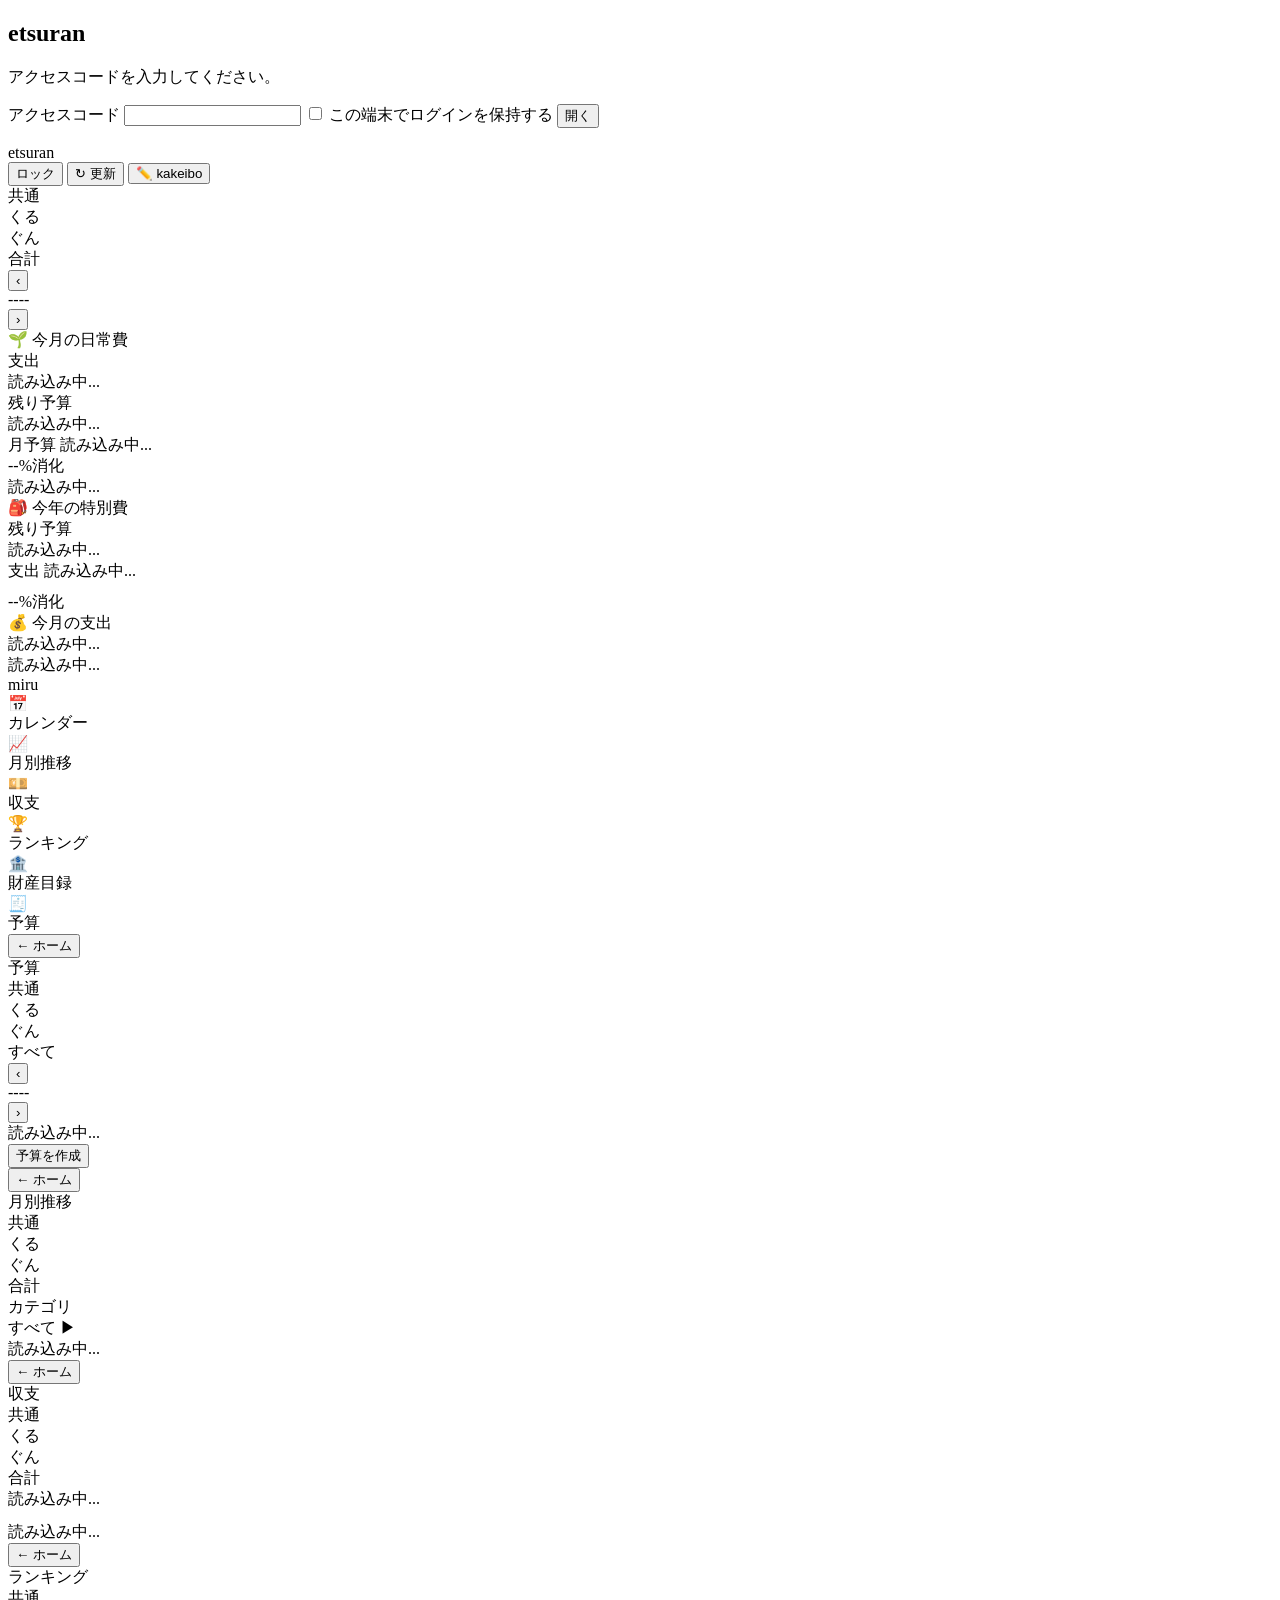
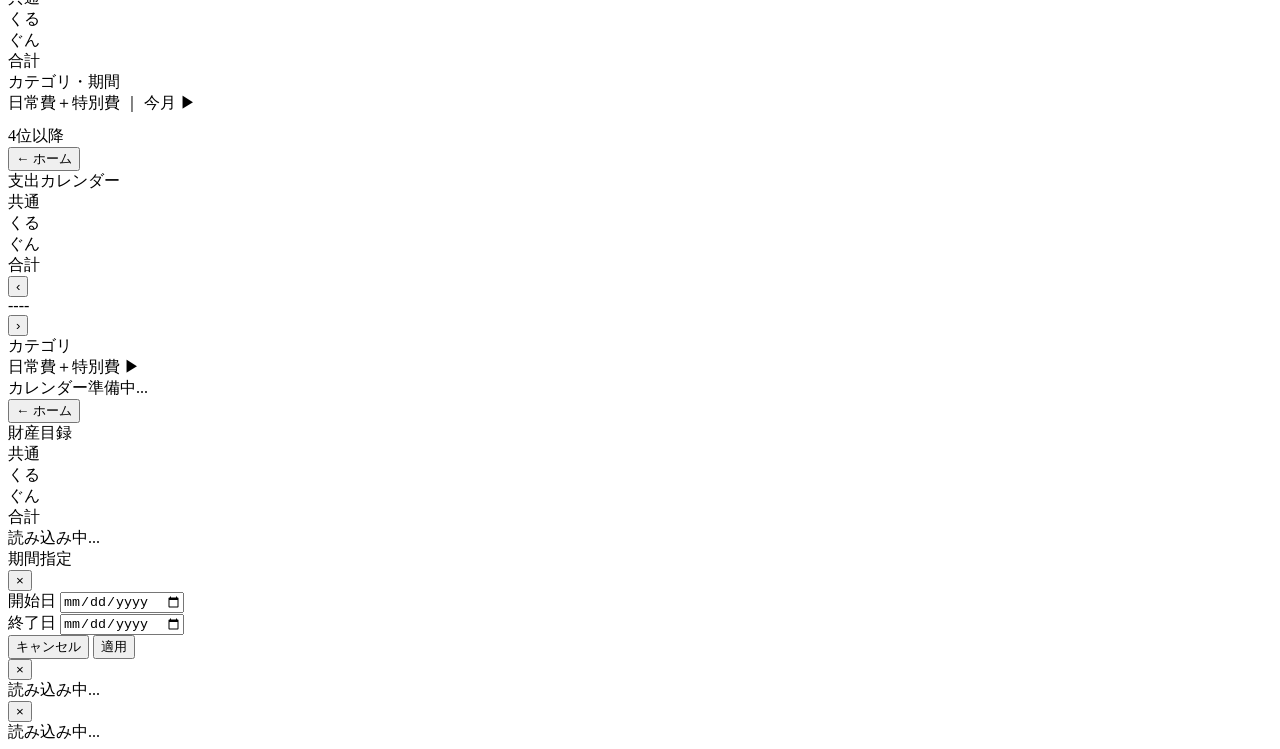
==== gas/index.html @ 8e13e71e "Add optional remembered viewer login with lock cleanup" ====
<!DOCTYPE html>
<html lang="ja">

<head>
  <base target="_top">
  <meta charset="UTF-8">
  <title>etsuran</title>
  <meta name="viewport" content="width=device-width, initial-scale=1">
  <?!= include('style'); ?>

</head>

<body data-locked>
  <section class="auth-shell" aria-label="etsuranの認証">
    <h1>etsuran</h1>
    <p>アクセスコードを入力してください。</p>
    <form id="viewerLoginForm">
      <label for="viewerPassword">アクセスコード</label>
      <input id="viewerPassword" type="password" autocomplete="current-password" required>
      <label class="remember-login" for="viewerRemember">
        <input id="viewerRemember" type="checkbox">
        <span>この端末でログインを保持する</span>
      </label>
      <button id="viewerLoginButton" type="submit">開く</button>
      <p id="viewerAuthMessage" role="status" aria-live="polite"></p>
    </form>
  </section>
  <header class="app-header">
    <div class="app-title">etsuran</div>
    <div class="header-actions">
      <button type="button" class="lock-button" onclick="lockViewerAccess()">ロック</button>
      <button type="button" id="refreshDataButton" onclick="refreshVisibleData()">↻ 更新</button>
      <button type="button" class="kakeiboLinkButton" onclick="openKakeibo()">✏️ kakeibo</button>
    </div>
  </header>
  <div class="connection-toolbar">
    <span id="connectionStatus" role="status" aria-live="polite"></span>
  </div>

  <div id="homeScreen">

    <div class="tabs">
      <div class="tab" data-person="共通" onclick="changePerson('共通', this)">共通</div>
      <div class="tab" data-person="くる" onclick="changePerson('くる', this)">くる</div>
      <div class="tab" data-person="ぐんま" onclick="changePerson('ぐんま', this)">ぐん</div>
      <div class="tab" data-person="合計" onclick="changePerson('合計', this)">合計</div>
    </div>

    <div class="month-switcher">
      <button class="month-button" id="prevMonthButton" aria-label="前の月" onclick="changeMonth(-1)">‹</button>
      <div class="month" id="monthLabel">----</div>
      <button class="month-button" id="nextMonthButton" aria-label="次の月" onclick="changeMonth(1)">›</button>
    </div>

    <div class="hero">
      <div class="label">🌱 今月の日常費</div>

      <div class="budget-row">
        <div class="budget-item">
          <div class="budget-caption">支出</div>
          <div class="budget-value" id="dailyTotal">読み込み中...</div>
        </div>
        <div class="budget-item">
          <div class="budget-caption" id="monthRemainingLabel">残り予算</div>
          <div class="budget-value-small" id="monthBudgetRemaining">読み込み中...</div>
        </div>
      </div>

      <div class="sub" id="monthBudgetText">月予算 読み込み中...</div>

      <div class="bar-line">
        <div class="bar-bg">
          <div class="bar" id="monthBudgetBar"></div>
        </div>
        <div class="rate-text" id="monthBudgetRate">--%消化</div>
      </div>

      <div class="status" id="budgetStatus">読み込み中...</div>
    </div>

    <div class="mini-grid">
      <div class="mini-card special-card" onclick="toggleSpecialMode()">
        <div class="label" id="specialCardTitle">🎒 今年の特別費</div>
        <div class="sub" id="yearRemainingLabel">残り予算</div>
        <div class="mini-value" id="yearBudgetRemaining">読み込み中...</div>

        <div class="sub" id="specialYearTotal">支出 読み込み中...</div>

        <div class="bar-bg" style="margin-top:10px;">
          <div class="bar" id="yearBudgetBar"></div>
        </div>
        <div class="sub" id="yearBudgetRate">--%消化</div>
      </div>

      <div class="mini-card total-card" onclick="openExpenseList()">
        <div class="label">💰 今月の支出</div>
        <div class="mini-value" id="allTotal">読み込み中...</div>
        <div class="breakdown" id="monthlyBreakdown">読み込み中...</div>
      </div>
    </div>

    <div class="menu-title">miru</div>

    <div class="menu">

      <div class="menu-item" onclick="showCalendarScreen()">
        <div class="menu-icon">📅</div>
        <div class="menu-text">カレンダー</div>
      </div>

      <div class="menu-item" data-prefetch="trend" onclick="showTrendScreen()">
        <div class="menu-icon">📈</div>
        <div class="menu-text">月別推移</div>
      </div>

      <div class="menu-item" data-prefetch="balance" onclick="showBalanceScreen()">
        <div class="menu-icon">💴</div>
        <div class="menu-text">収支</div>
      </div>

      <div class="menu-item" data-prefetch="ranking" onclick="showRankingScreen()">
        <div class="menu-icon">🏆</div>
        <div class="menu-text">ランキング</div>
      </div>

      <div class="menu-item" onclick="showAssetScreen()">
        <div class="menu-icon">🏦</div>
        <div class="menu-text">財産目録</div>
      </div>

      <div class="menu-item" onclick="showBudgetScreen()">
        <div class="menu-icon">🧾</div>
        <div class="menu-text">予算</div>
      </div>

    </div>

  </div>

  <div id="budgetScreen" class="screen hidden">

    <div class="trend-header-row">
      <button class="back-button" onclick="showHomeScreen()">← ホーム</button>
      <div class="screen-title trend-page-title">予算</div>
    </div>

    <div class="tabs budget-tabs">
      <div class="trend-tab" data-budget-person="共通" onclick="changeBudgetPerson('共通', this)">共通</div>
      <div class="trend-tab" data-budget-person="くる" onclick="changeBudgetPerson('くる', this)">くる</div>
      <div class="trend-tab" data-budget-person="ぐんま" onclick="changeBudgetPerson('ぐんま', this)">ぐん</div>
      <div class="trend-tab" data-budget-person="すべて" onclick="changeBudgetPerson('すべて', this)">すべて</div>
    </div>

    <div class="month-switcher">
      <button class="month-button" id="budgetPrevMonthButton" aria-label="前の月" onclick="changeBudgetMonth(-1)">‹</button>
      <div class="month" id="budgetMonthLabel">----</div>
      <button class="month-button" id="budgetNextMonthButton" aria-label="次の月" onclick="changeBudgetMonth(1)">›</button>
    </div>

    <div class="placeholder-card budget-card" id="budgetCard">
      読み込み中...
    </div>

    <div class="budget-action-area">
      <button class="budget-action-button" id="budgetActionButton" onclick="handleBudgetAction()">予算を作成</button>
    </div>

  </div>

  <div id="trendScreen" class="screen hidden">

    <div class="trend-header-row">
      <button class="back-button" onclick="showHomeScreen()">← ホーム</button>
      <div class="screen-title trend-page-title">月別推移</div>
    </div>

    <div class="tabs trend-tabs">
      <div class="trend-tab" data-trend-person="共通" onclick="changeTrendPerson('共通', this)">共通</div>
      <div class="trend-tab" data-trend-person="くる" onclick="changeTrendPerson('くる', this)">くる</div>
      <div class="trend-tab" data-trend-person="ぐんま" onclick="changeTrendPerson('ぐんま', this)">ぐん</div>
      <div class="trend-tab" data-trend-person="合計" onclick="changeTrendPerson('合計', this)">合計</div>
    </div>

    <div class="filter-condition-card">

      <div id="trendConditionCard" class="condition-summary-card" onclick="openTrendCategorySheet()">

        <div class="condition-summary-label">カテゴリ</div>

        <div class="condition-summary-main">
          <span id="trendCategoryFilterButton">すべて</span>
          <span class="condition-card-arrow">▶</span>
        </div>

      </div>
    </div>

    <div class="placeholder-card" id="trendChartCard">
      読み込み中...
    </div>

  </div>

  <div id="balanceScreen" class="screen hidden">

    <div class="trend-header-row">
      <button class="back-button" onclick="showHomeScreen()">← ホーム</button>
      <div class="screen-title trend-page-title">収支</div>
    </div>

    <div class="tabs balance-tabs">
      <div class="trend-tab" data-balance-person="共通" onclick="changeBalancePerson('共通', this)">共通</div>
      <div class="trend-tab" data-balance-person="くる" onclick="changeBalancePerson('くる', this)">くる</div>
      <div class="trend-tab" data-balance-person="ぐんま" onclick="changeBalancePerson('ぐんま', this)">ぐん</div>
      <div class="trend-tab" data-balance-person="合計" onclick="changeBalancePerson('合計', this)">合計</div>
    </div>

    <div class="placeholder-card balance-summary-card" id="balanceSummaryCard">
      読み込み中...
    </div>

    <div class="placeholder-card balance-table-card" id="balanceMonthlyTable" style="margin-top:12px;">
      読み込み中...
    </div>

  </div>

  <div id="rankingScreen" class="screen hidden">

    <div class="trend-header-row">
      <button class="back-button" onclick="showHomeScreen()">← ホーム</button>
      <div class="screen-title trend-page-title">ランキング</div>
    </div>

    <div class="tabs ranking-tabs">
      <div class="trend-tab" data-ranking-person="共通" onclick="changeRankingPerson('共通', this)">共通</div>
      <div class="trend-tab" data-ranking-person="くる" onclick="changeRankingPerson('くる', this)">くる</div>
      <div class="trend-tab" data-ranking-person="ぐんま" onclick="changeRankingPerson('ぐんま', this)">ぐん</div>
      <div class="trend-tab" data-ranking-person="合計" onclick="changeRankingPerson('合計', this)">合計</div>
    </div>

    <div id="rankingConditionCard" class="condition-summary-card" onclick="openRankingConditionSheet()">

      <div class="condition-summary-label">カテゴリ・期間</div>

      <div class="condition-summary-main">
        <span id="rankingConditionText">日常費＋特別費 ｜ 今月</span>
        <span class="condition-card-arrow">▶</span>
      </div>

    </div>

    <div id="rankingTop3"></div>

    <div class="placeholder-card" id="rankingList" style="margin-top:12px;">
      4位以降
    </div>

  </div>

  <div id="calendarScreen" class="screen hidden">

    <div class="trend-header-row">
      <button class="back-button" onclick="showHomeScreen()">← ホーム</button>
      <div class="screen-title trend-page-title">支出カレンダー</div>
    </div>

    <div class="tabs calendar-tabs">
      <div class="trend-tab" data-calendar-person="共通" onclick="changeCalendarPerson('共通', this)">共通</div>
      <div class="trend-tab" data-calendar-person="くる" onclick="changeCalendarPerson('くる', this)">くる</div>
      <div class="trend-tab" data-calendar-person="ぐんま" onclick="changeCalendarPerson('ぐんま', this)">ぐん</div>
      <div class="trend-tab" data-calendar-person="合計" onclick="changeCalendarPerson('合計', this)">合計</div>
    </div>

    <div class="month-switcher">
      <button class="month-button" aria-label="前の月" onclick="changeCalendarMonth(-1)">‹</button>
      <div class="month" id="calendarMonthLabel">----</div>
      <button class="month-button" aria-label="次の月" onclick="changeCalendarMonth(1)">›</button>
    </div>

    <div class="filter-condition-card">

      <div id="calendarConditionCard" class="condition-summary-card" onclick="openCalendarCategorySheet()">

        <div class="condition-summary-label">カテゴリ</div>

        <div class="condition-summary-main">
          <span id="calendarCategoryFilterButton">日常費＋特別費</span>
          <span class="condition-card-arrow">▶</span>
        </div>

      </div>

    </div>

    <div class="placeholder-card" id="calendarContainer">
      カレンダー準備中...
    </div>

  </div>

  <div id="assetScreen" class="screen hidden">

    <div class="trend-header-row">
      <button class="back-button" onclick="showHomeScreen()">← ホーム</button>
      <div class="screen-title trend-page-title">財産目録</div>
    </div>

    <div class="tabs asset-tabs">
      <div class="trend-tab" data-asset-person="共通" onclick="changeAssetPerson('共通', this)">共通</div>
      <div class="trend-tab" data-asset-person="くる" onclick="changeAssetPerson('くる', this)">くる</div>
      <div class="trend-tab" data-asset-person="ぐんま" onclick="changeAssetPerson('ぐんま', this)">ぐん</div>
      <div class="trend-tab" data-asset-person="合計" onclick="changeAssetPerson('合計', this)">合計</div>
    </div>

    <div id="assetSummaryCard" class="asset-summary-card">
      読み込み中...
    </div>

    <!--
  <div class="section-title">明細</div>
  <div id="assetDetailCard" class="asset-card">
    読み込み中...
  </div>
-->

  </div>

  <div class="sheet-modal" id="periodModal" role="dialog" aria-label="期間を選択">
    <div class="sheet-panel period-panel">

      <div class="sheet-header">
        <div class="sheet-title">期間指定</div>
        <button class="sheet-close" aria-label="閉じる" onclick="closePeriodSheet()">×</button>
      </div>

      <div class="period-field">
        <label class="period-label">開始日</label>
        <input type="date" id="periodStartDate" class="period-input" onchange="focusPeriodEndDate()">
      </div>

      <div class="period-field">
        <label class="period-label">終了日</label>
        <input type="date" id="periodEndDate" class="period-input">
      </div>

      <div class="period-actions">
        <button class="period-cancel-button" onclick="closePeriodSheet()">キャンセル</button>
        <button class="period-apply-button" onclick="applyPeriodSheet()">適用</button>
      </div>

    </div>
  </div>

  <div class="sheet-modal" id="categoryModal" role="dialog" aria-label="条件を選択">
    <div class="sheet-panel category-panel">

      <div class="sheet-header">
        <div class="sheet-title hidden"></div>
        <button class="sheet-close" aria-label="閉じる" onclick="closeCategorySheet()">×</button>
      </div>

      <div id="categorySheetContent">
        読み込み中...
      </div>

    </div>
  </div>

  <div class="sheet-modal" id="expenseModal" role="dialog" aria-label="支出明細">
    <div class="sheet-panel">
      <div class="sheet-header">
        <div class="sheet-title"></div>
        <button class="sheet-close" aria-label="閉じる" onclick="closeExpenseList()">×</button>
      </div>
      <div id="expenseListContent">読み込み中...</div>
    </div>
  </div>

  <?!= include('script'); ?>
</body>

</html>
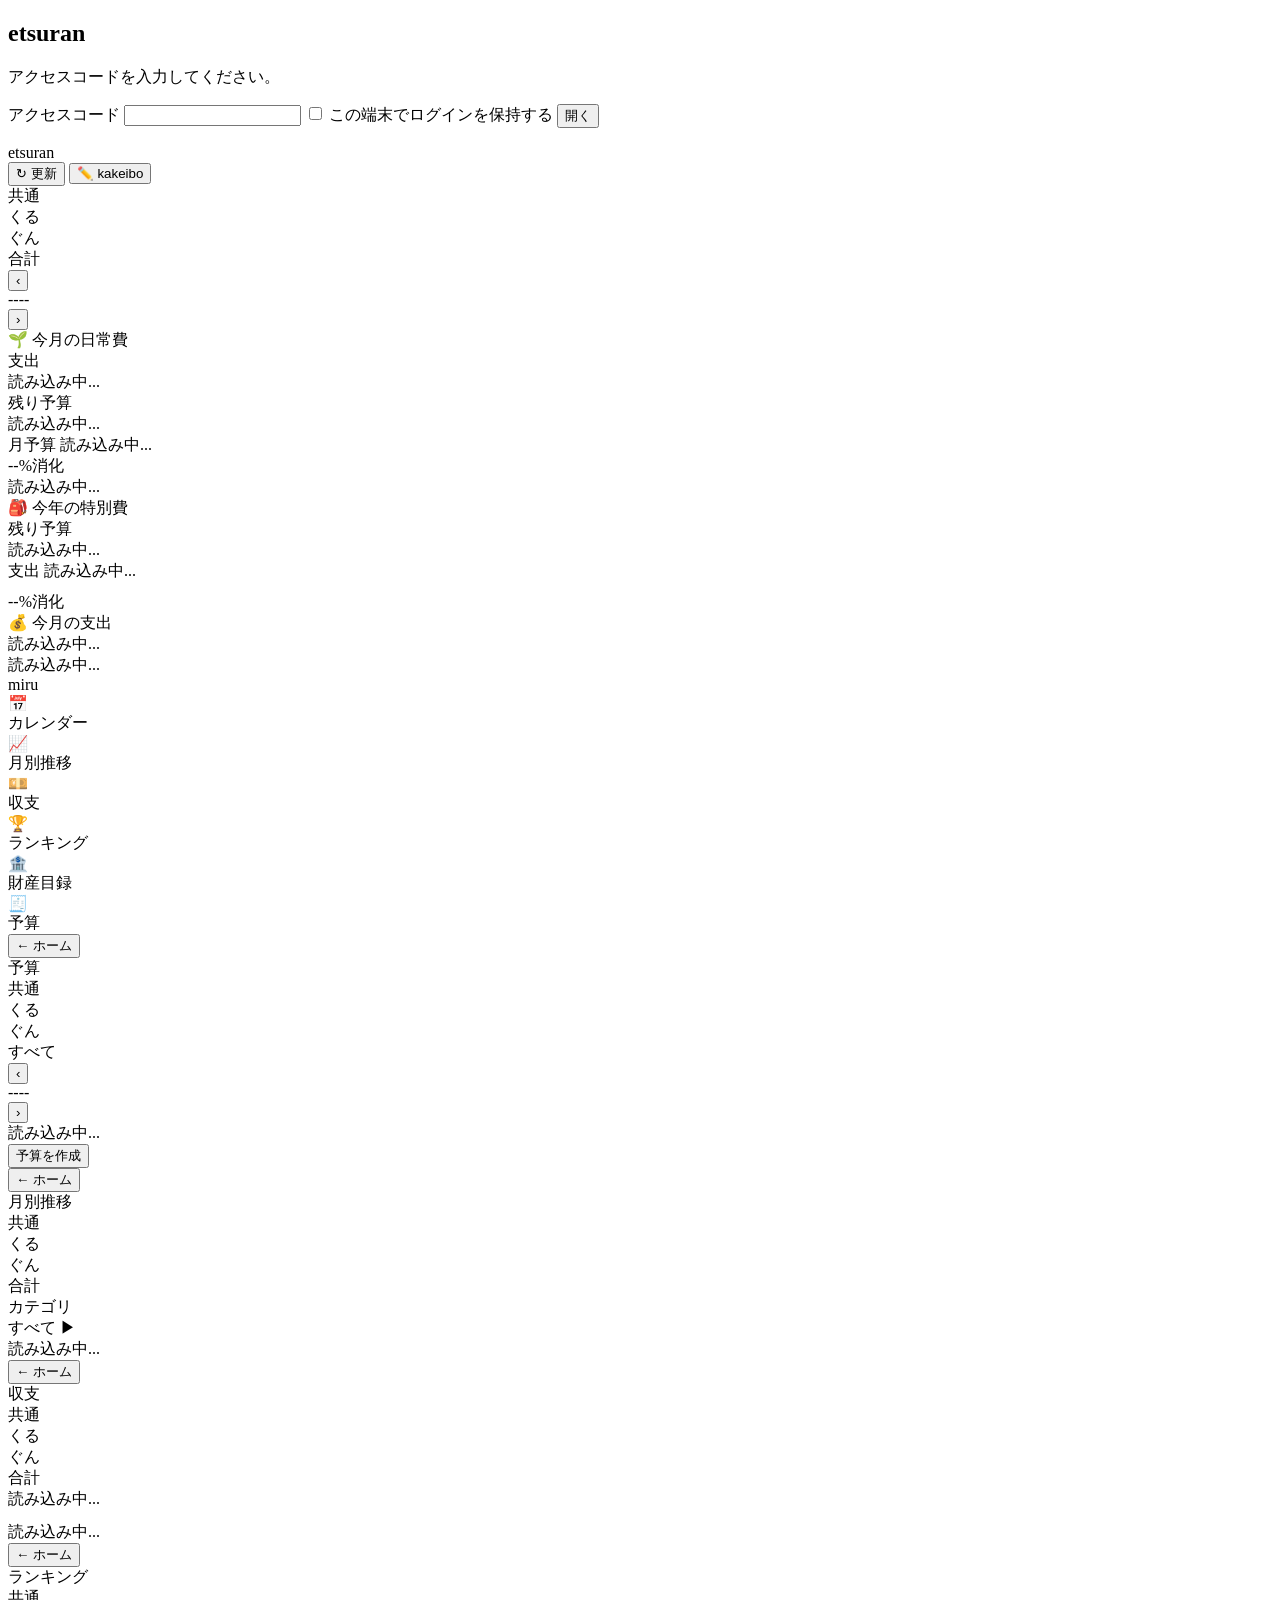
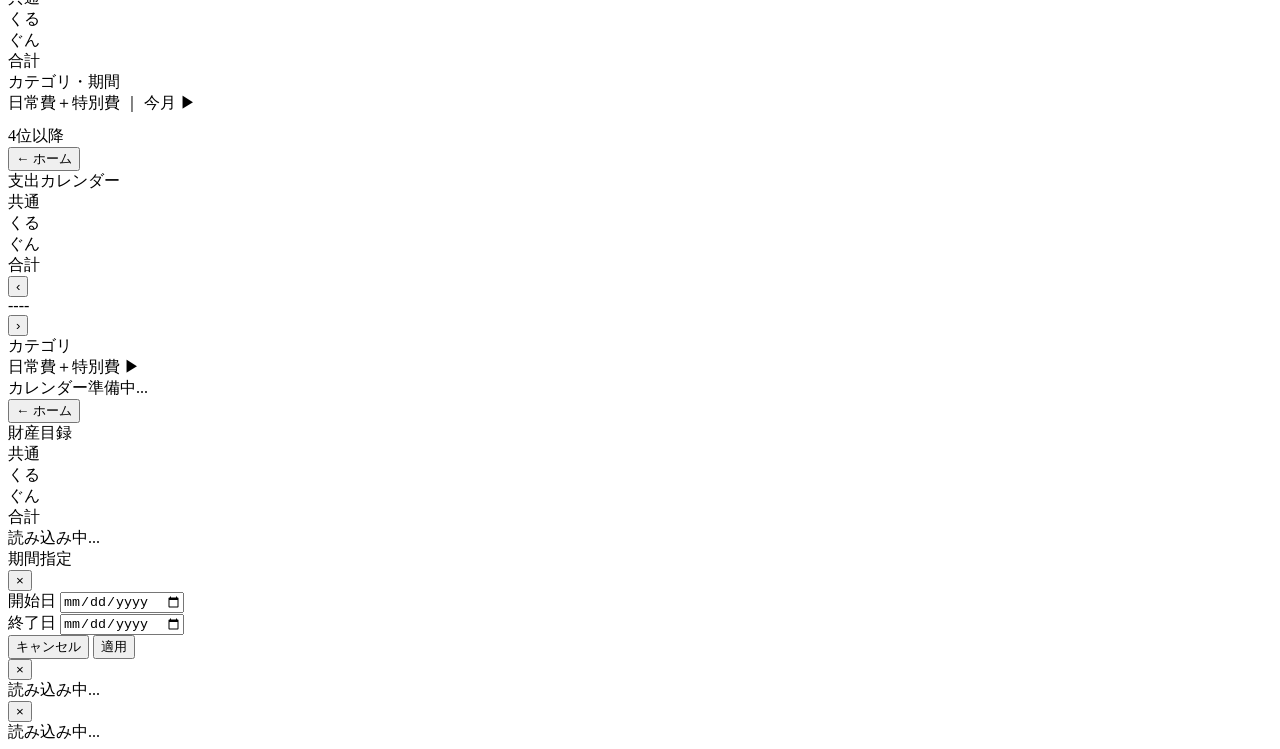
==== commit dabe32e1: "Remove manual lock button from the header" ====
--- a/gas/index.html
+++ b/gas/index.html
@@ -28,7 +28,6 @@
   <header class="app-header">
     <div class="app-title">etsuran</div>
     <div class="header-actions">
-      <button type="button" class="lock-button" onclick="lockViewerAccess()">ロック</button>
       <button type="button" id="refreshDataButton" onclick="refreshVisibleData()">↻ 更新</button>
       <button type="button" class="kakeiboLinkButton" onclick="openKakeibo()">✏️ kakeibo</button>
     </div>
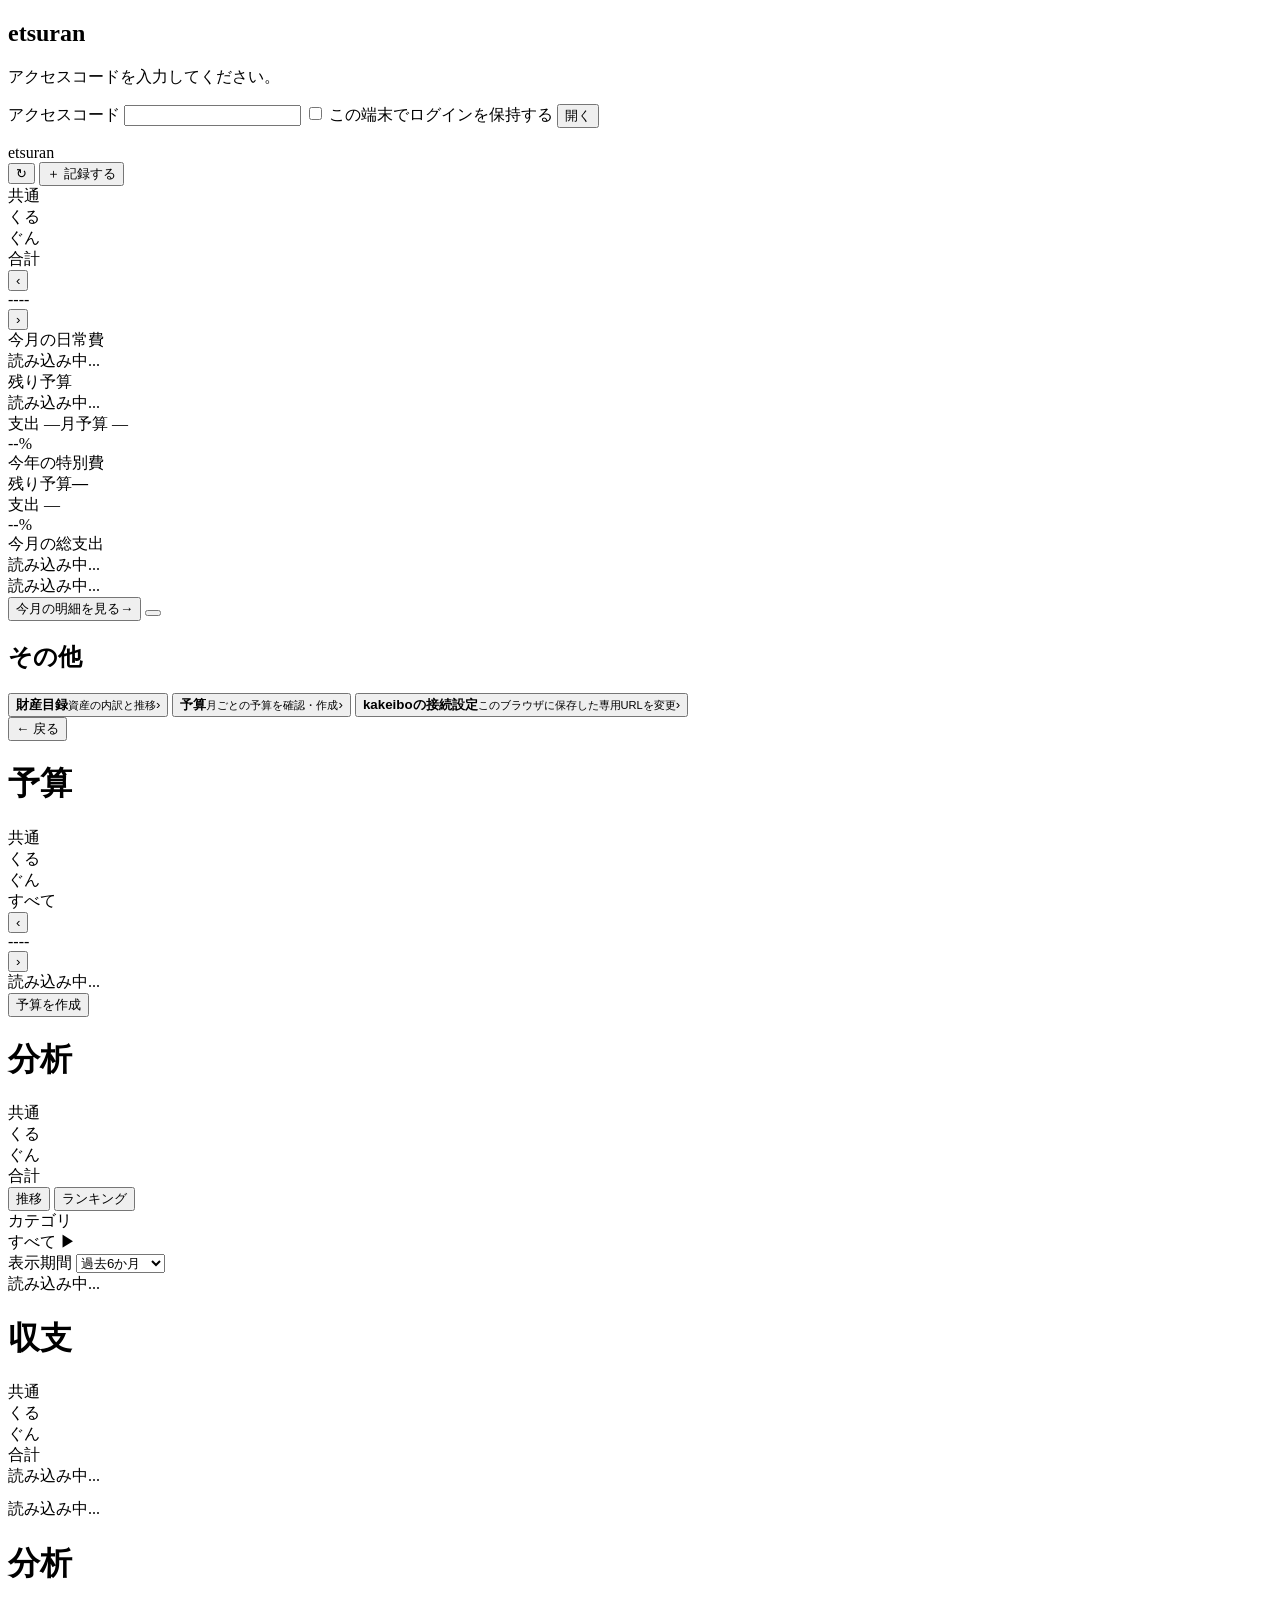
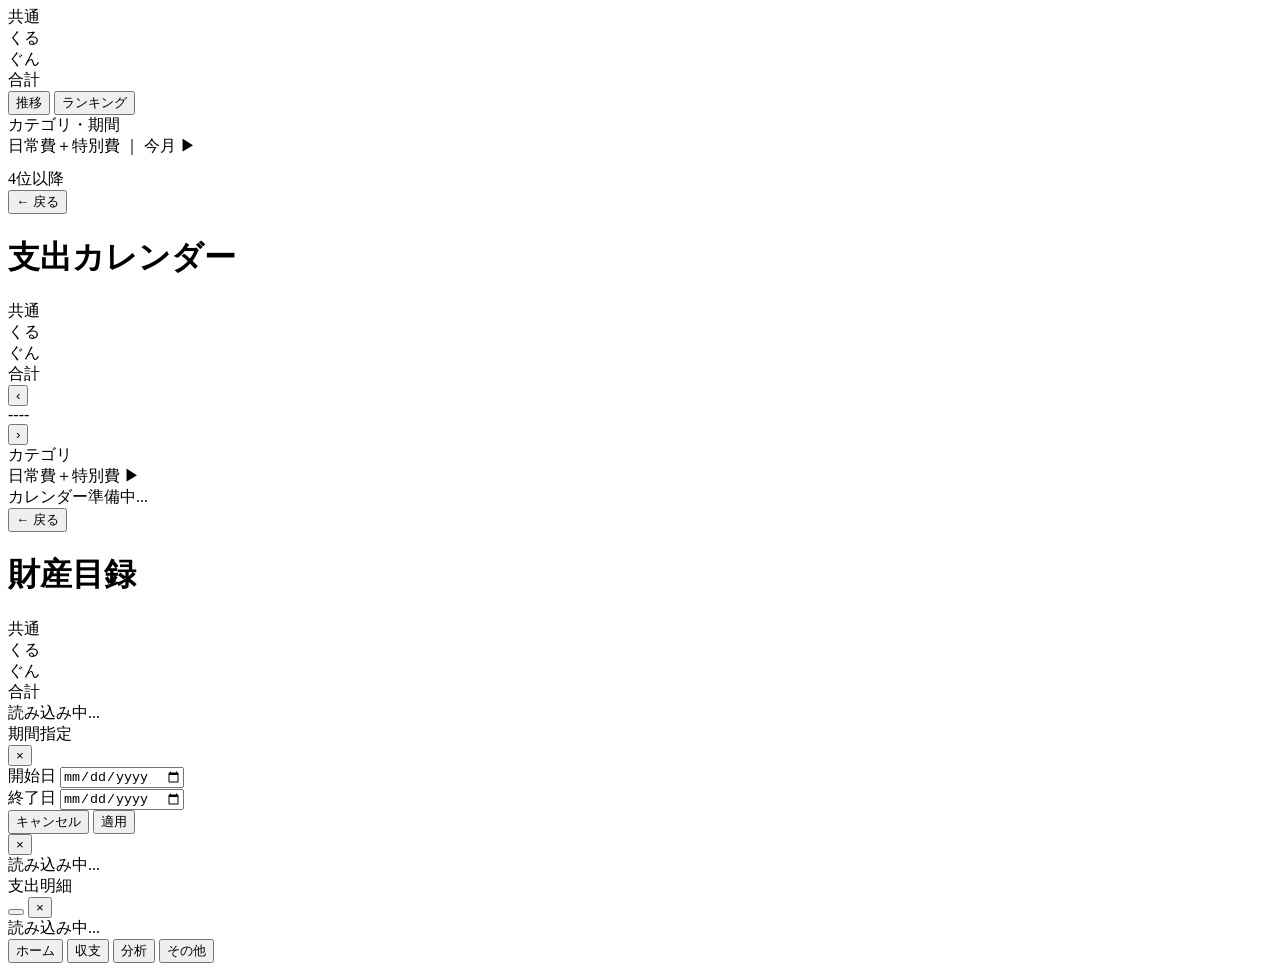
==== commit 5b1be1c7: "Redesign etsuran around home, balance, analysis and contextual calendar" ====
--- a/gas/index.html
+++ b/gas/index.html
@@ -25,11 +25,25 @@
       <p id="viewerAuthMessage" role="status" aria-live="polite"></p>
     </form>
   </section>
+  <dialog id="kakeiboConnectionDialog" class="connection-dialog" aria-labelledby="kakeiboConnectionTitle">
+    <form id="kakeiboConnectionForm">
+      <h2 id="kakeiboConnectionTitle">kakeiboへの接続</h2>
+      <p>kakeiboの「専用URL」を貼り付けてください。etsuranのアクセスコードとは別です。</p>
+      <label for="kakeiboConnectionUrl">専用URL</label>
+      <input id="kakeiboConnectionUrl" type="password" autocomplete="off" autocapitalize="none" spellcheck="false" required>
+      <p class="connection-hint">このブラウザにだけ保存し、次回からそのまま開きます。公開コードには含めません。</p>
+      <p id="kakeiboConnectionError" role="alert"></p>
+      <div class="connection-dialog-actions">
+        <button type="button" onclick="document.getElementById('kakeiboConnectionDialog').close()">キャンセル</button>
+        <button type="submit">保存して開く</button>
+      </div>
+    </form>
+  </dialog>
   <header class="app-header">
     <div class="app-title">etsuran</div>
     <div class="header-actions">
-      <button type="button" id="refreshDataButton" onclick="refreshVisibleData()">↻ 更新</button>
-      <button type="button" class="kakeiboLinkButton" onclick="openKakeibo()">✏️ kakeibo</button>
+      <button type="button" id="refreshDataButton" aria-label="データを更新" onclick="refreshVisibleData()">↻</button>
+      <button type="button" class="kakeiboLinkButton" onclick="openKakeibo()">＋ 記録する</button>
     </div>
   </header>
   <div class="connection-toolbar">
@@ -51,96 +65,48 @@
       <button class="month-button" id="nextMonthButton" aria-label="次の月" onclick="changeMonth(1)">›</button>
     </div>
 
-    <div class="hero">
-      <div class="label">🌱 今月の日常費</div>
-
-      <div class="budget-row">
-        <div class="budget-item">
-          <div class="budget-caption">支出</div>
-          <div class="budget-value" id="dailyTotal">読み込み中...</div>
-        </div>
-        <div class="budget-item">
-          <div class="budget-caption" id="monthRemainingLabel">残り予算</div>
-          <div class="budget-value-small" id="monthBudgetRemaining">読み込み中...</div>
-        </div>
-      </div>
-
-      <div class="sub" id="monthBudgetText">月予算 読み込み中...</div>
-
-      <div class="bar-line">
-        <div class="bar-bg">
-          <div class="bar" id="monthBudgetBar"></div>
-        </div>
-        <div class="rate-text" id="monthBudgetRate">--%消化</div>
-      </div>
-
-      <div class="status" id="budgetStatus">読み込み中...</div>
-    </div>
-
+    <section class="hero" aria-label="日常費の予算">
+      <div class="home-heading-row">
+        <div class="label" id="homeDailyLabel">今月の日常費</div>
+        <div class="status" id="budgetStatus">読み込み中...</div>
+      </div>
+      <div class="budget-caption" id="monthRemainingLabel">残り予算</div>
+      <div class="budget-value" id="monthBudgetRemaining">読み込み中...</div>
+      <div class="home-spend-line"><span>支出 <span id="dailyTotal">—</span></span><span id="monthBudgetText">月予算 —</span></div>
+      <div class="bar-line"><div class="bar-bg"><div class="bar" id="monthBudgetBar"></div></div><div class="rate-text" id="monthBudgetRate">--%</div></div>
+    </section>
     <div class="mini-grid">
-      <div class="mini-card special-card" onclick="toggleSpecialMode()">
-        <div class="label" id="specialCardTitle">🎒 今年の特別費</div>
-        <div class="sub" id="yearRemainingLabel">残り予算</div>
-        <div class="mini-value" id="yearBudgetRemaining">読み込み中...</div>
-
-        <div class="sub" id="specialYearTotal">支出 読み込み中...</div>
-
-        <div class="bar-bg" style="margin-top:10px;">
-          <div class="bar" id="yearBudgetBar"></div>
-        </div>
-        <div class="sub" id="yearBudgetRate">--%消化</div>
-      </div>
-
-      <div class="mini-card total-card" onclick="openExpenseList()">
-        <div class="label">💰 今月の支出</div>
+      <section class="mini-card special-card" role="button" tabindex="0" onclick="toggleSpecialMode()" aria-label="特別費の年・月表示を切り替え">
+        <div class="home-heading-row"><div class="label" id="specialCardTitle">今年の特別費</div><div class="special-remaining"><span id="yearRemainingLabel">残り予算</span><strong id="yearBudgetRemaining">—</strong></div></div>
+        <div class="sub" id="specialYearTotal">支出 —</div>
+        <div class="bar-line"><div class="bar-bg"><div class="bar" id="yearBudgetBar"></div></div><div class="rate-text" id="yearBudgetRate">--%</div></div>
+      </section>
+      <section class="mini-card total-card" onclick="openExpenseList()" role="button" tabindex="0" aria-label="選択月の支出明細を見る">
+        <div class="label" id="homeTotalLabel">今月の総支出</div>
         <div class="mini-value" id="allTotal">読み込み中...</div>
         <div class="breakdown" id="monthlyBreakdown">読み込み中...</div>
-      </div>
-    </div>
-
-    <div class="menu-title">miru</div>
-
-    <div class="menu">
-
-      <div class="menu-item" onclick="showCalendarScreen()">
-        <div class="menu-icon">📅</div>
-        <div class="menu-text">カレンダー</div>
-      </div>
-
-      <div class="menu-item" data-prefetch="trend" onclick="showTrendScreen()">
-        <div class="menu-icon">📈</div>
-        <div class="menu-text">月別推移</div>
-      </div>
-
-      <div class="menu-item" data-prefetch="balance" onclick="showBalanceScreen()">
-        <div class="menu-icon">💴</div>
-        <div class="menu-text">収支</div>
-      </div>
-
-      <div class="menu-item" data-prefetch="ranking" onclick="showRankingScreen()">
-        <div class="menu-icon">🏆</div>
-        <div class="menu-text">ランキング</div>
-      </div>
-
-      <div class="menu-item" onclick="showAssetScreen()">
-        <div class="menu-icon">🏦</div>
-        <div class="menu-text">財産目録</div>
-      </div>
-
-      <div class="menu-item" onclick="showBudgetScreen()">
-        <div class="menu-icon">🧾</div>
-        <div class="menu-text">予算</div>
-      </div>
-
-    </div>
-
-  </div>
+      </section>
+    </div>
+    <div class="month-detail-actions">
+      <button type="button" class="text-link" onclick="openExpenseList()"><span data-home-detail-label>今月の明細を見る</span><span aria-hidden="true">→</span></button>
+      <button type="button" class="calendar-shortcut" onclick="openHomeCalendar()" aria-label="選択月の明細をカレンダーで見る"></button>
+    </div>
+  </div>
+
+  <section id="otherScreen" class="screen hidden">
+    <h1 class="page-title">その他</h1>
+    <div class="other-menu">
+      <button type="button" onclick="showAssetScreen()"><span><strong>財産目録</strong><small>資産の内訳と推移</small></span><span aria-hidden="true">›</span></button>
+      <button type="button" onclick="showBudgetScreen()"><span><strong>予算</strong><small>月ごとの予算を確認・作成</small></span><span aria-hidden="true">›</span></button>
+      <button type="button" onclick="editKakeiboConnection()"><span><strong>kakeiboの接続設定</strong><small>このブラウザに保存した専用URLを変更</small></span><span aria-hidden="true">›</span></button>
+    </div>
+  </section>
 
   <div id="budgetScreen" class="screen hidden">
 
     <div class="trend-header-row">
-      <button class="back-button" onclick="showHomeScreen()">← ホーム</button>
-      <div class="screen-title trend-page-title">予算</div>
+      <button class="back-button" onclick="showOtherScreen()">← 戻る</button>
+      <h1 class="screen-title trend-page-title">予算</h1>
     </div>
 
     <div class="tabs budget-tabs">
@@ -169,8 +135,7 @@
   <div id="trendScreen" class="screen hidden">
 
     <div class="trend-header-row">
-      <button class="back-button" onclick="showHomeScreen()">← ホーム</button>
-      <div class="screen-title trend-page-title">月別推移</div>
+      <h1 class="screen-title trend-page-title">分析</h1>
     </div>
 
     <div class="tabs trend-tabs">
@@ -179,6 +144,11 @@
       <div class="trend-tab" data-trend-person="ぐんま" onclick="changeTrendPerson('ぐんま', this)">ぐん</div>
       <div class="trend-tab" data-trend-person="合計" onclick="changeTrendPerson('合計', this)">合計</div>
     </div>
+    <div class="analysis-tabs" role="tablist" aria-label="分析の表示">
+      <button type="button" role="tab" data-analysis-tab="trend" aria-selected="true" onclick="showAnalysisTab('trend')">推移</button>
+      <button type="button" role="tab" data-analysis-tab="ranking" aria-selected="false" onclick="showAnalysisTab('ranking')">ランキング</button>
+    </div>
+
 
     <div class="filter-condition-card">
 
@@ -194,6 +164,8 @@
       </div>
     </div>
 
+    <label class="trend-range-label" for="trendRange">表示期間 <select id="trendRange" onchange="changeTrendRange(this.value)"><option value="6">過去6か月</option><option value="12">過去12か月</option><option value="0">全期間</option></select></label>
+
     <div class="placeholder-card" id="trendChartCard">
       読み込み中...
     </div>
@@ -203,8 +175,7 @@
   <div id="balanceScreen" class="screen hidden">
 
     <div class="trend-header-row">
-      <button class="back-button" onclick="showHomeScreen()">← ホーム</button>
-      <div class="screen-title trend-page-title">収支</div>
+      <h1 class="screen-title trend-page-title">収支</h1>
     </div>
 
     <div class="tabs balance-tabs">
@@ -227,8 +198,7 @@
   <div id="rankingScreen" class="screen hidden">
 
     <div class="trend-header-row">
-      <button class="back-button" onclick="showHomeScreen()">← ホーム</button>
-      <div class="screen-title trend-page-title">ランキング</div>
+      <h1 class="screen-title trend-page-title">分析</h1>
     </div>
 
     <div class="tabs ranking-tabs">
@@ -237,6 +207,11 @@
       <div class="trend-tab" data-ranking-person="ぐんま" onclick="changeRankingPerson('ぐんま', this)">ぐん</div>
       <div class="trend-tab" data-ranking-person="合計" onclick="changeRankingPerson('合計', this)">合計</div>
     </div>
+    <div class="analysis-tabs" role="tablist" aria-label="分析の表示">
+      <button type="button" role="tab" data-analysis-tab="trend" aria-selected="false" onclick="showAnalysisTab('trend')">推移</button>
+      <button type="button" role="tab" data-analysis-tab="ranking" aria-selected="true" onclick="showAnalysisTab('ranking')">ランキング</button>
+    </div>
+
 
     <div id="rankingConditionCard" class="condition-summary-card" onclick="openRankingConditionSheet()">
 
@@ -260,8 +235,8 @@
   <div id="calendarScreen" class="screen hidden">
 
     <div class="trend-header-row">
-      <button class="back-button" onclick="showHomeScreen()">← ホーム</button>
-      <div class="screen-title trend-page-title">支出カレンダー</div>
+      <button class="back-button" onclick="returnFromCalendar()">← 戻る</button>
+      <h1 class="screen-title trend-page-title">支出カレンダー</h1>
     </div>
 
     <div class="tabs calendar-tabs">
@@ -301,8 +276,8 @@
   <div id="assetScreen" class="screen hidden">
 
     <div class="trend-header-row">
-      <button class="back-button" onclick="showHomeScreen()">← ホーム</button>
-      <div class="screen-title trend-page-title">財産目録</div>
+      <button class="back-button" onclick="showOtherScreen()">← 戻る</button>
+      <h1 class="screen-title trend-page-title">財産目録</h1>
     </div>
 
     <div class="tabs asset-tabs">
@@ -369,13 +344,19 @@
   <div class="sheet-modal" id="expenseModal" role="dialog" aria-label="支出明細">
     <div class="sheet-panel">
       <div class="sheet-header">
-        <div class="sheet-title"></div>
+        <div class="sheet-title">支出明細</div><button type="button" class="calendar-shortcut" onclick="openExpenseCalendar()" aria-label="この明細をカレンダーで見る"></button>
         <button class="sheet-close" aria-label="閉じる" onclick="closeExpenseList()">×</button>
       </div>
       <div id="expenseListContent">読み込み中...</div>
     </div>
   </div>
 
+  <nav class="bottom-nav" aria-label="メインナビゲーション">
+    <button type="button" data-nav="home" onclick="showHomeScreen()"><span data-nav-icon="home" aria-hidden="true"></span><span>ホーム</span></button>
+    <button type="button" data-nav="balance" data-prefetch="balance" onclick="showBalanceScreen()"><span data-nav-icon="balance" aria-hidden="true"></span><span>収支</span></button>
+    <button type="button" data-nav="analysis" data-prefetch="trend" onclick="showAnalysisTab('trend')"><span data-nav-icon="analysis" aria-hidden="true"></span><span>分析</span></button>
+    <button type="button" data-nav="other" onclick="showOtherScreen()"><span data-nav-icon="other" aria-hidden="true"></span><span>その他</span></button>
+  </nav>
   <?!= include('script'); ?>
 </body>
 
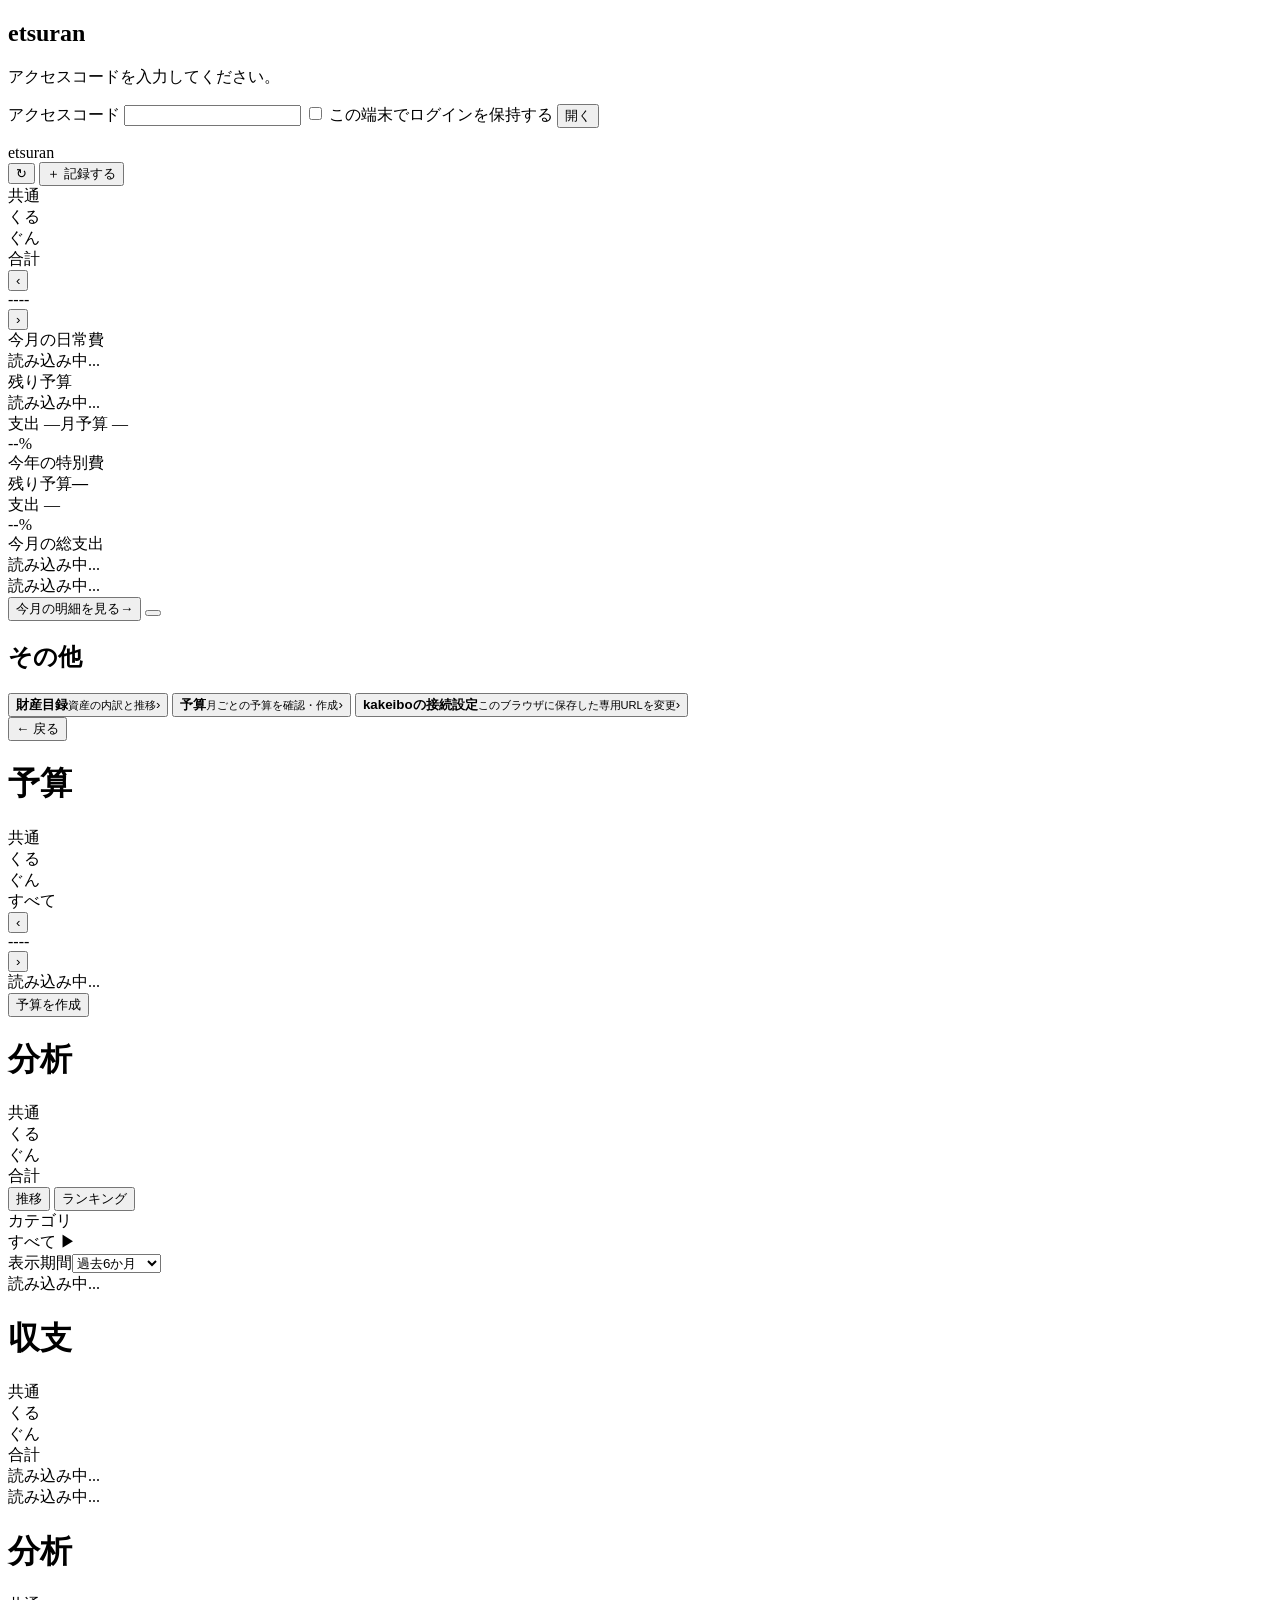
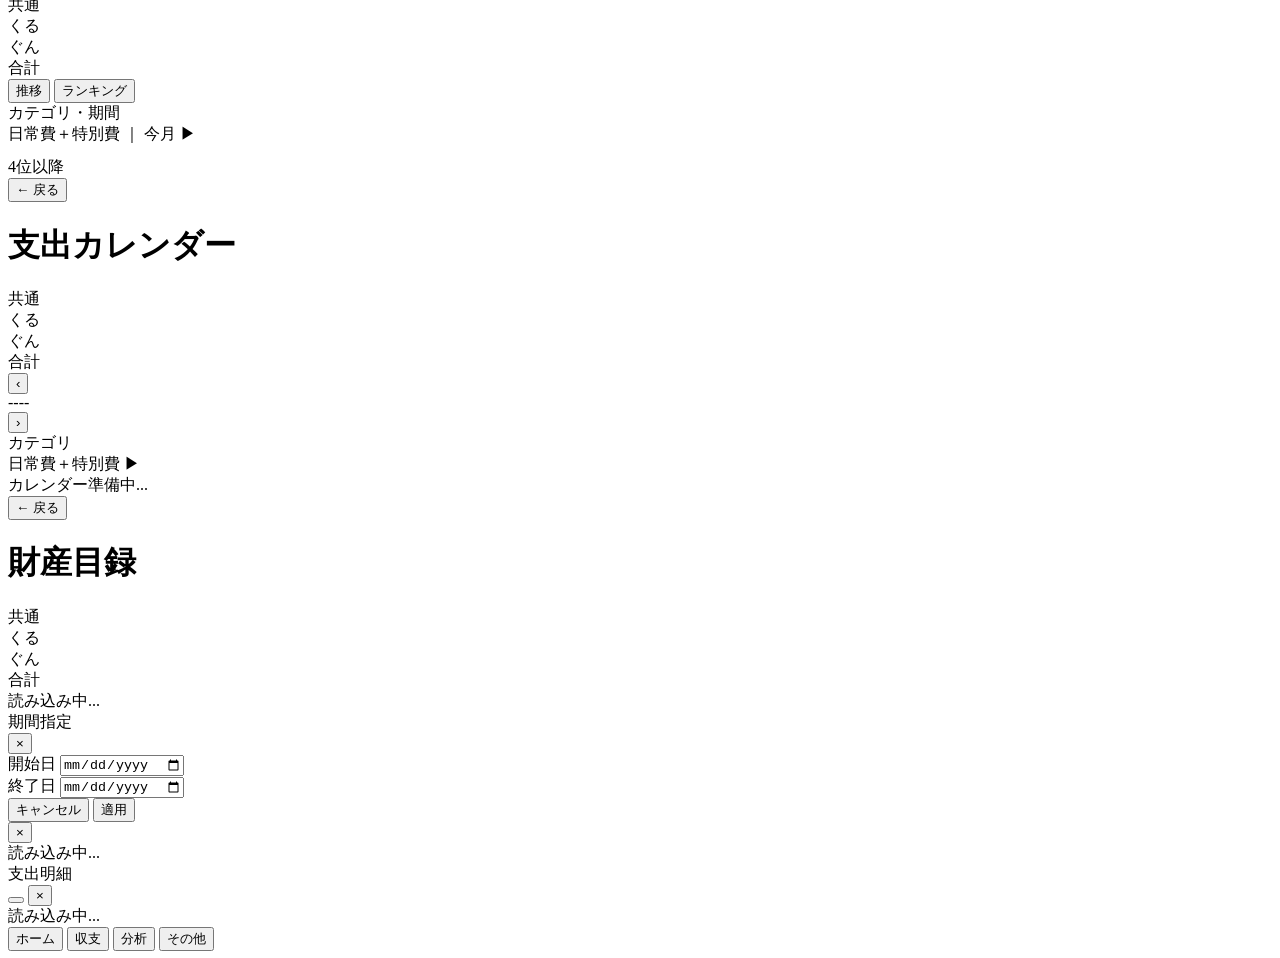
==== commit 8b18b854: "Compact mobile overview and keep expense trends visible" ====
--- a/gas/index.html
+++ b/gas/index.html
@@ -150,21 +150,18 @@
     </div>
 
 
-    <div class="filter-condition-card">
-
-      <div id="trendConditionCard" class="condition-summary-card" onclick="openTrendCategorySheet()">
-
-        <div class="condition-summary-label">カテゴリ</div>
-
-        <div class="condition-summary-main">
-          <span id="trendCategoryFilterButton">すべて</span>
-          <span class="condition-card-arrow">▶</span>
+    <div class="trend-controls">
+      <div class="filter-condition-card">
+        <div id="trendConditionCard" class="condition-summary-card" onclick="openTrendCategorySheet()">
+          <div class="condition-summary-label">カテゴリ</div>
+          <div class="condition-summary-main">
+            <span id="trendCategoryFilterButton">すべて</span>
+            <span class="condition-card-arrow">▶</span>
+          </div>
         </div>
-
-      </div>
-    </div>
-
-    <label class="trend-range-label" for="trendRange">表示期間 <select id="trendRange" onchange="changeTrendRange(this.value)"><option value="6">過去6か月</option><option value="12">過去12か月</option><option value="0">全期間</option></select></label>
+      </div>
+      <label class="trend-range-label" for="trendRange"><span class="visually-hidden">表示期間</span><select id="trendRange" onchange="changeTrendRange(this.value)"><option value="6">過去6か月</option><option value="12">過去12か月</option><option value="0">全期間</option></select></label>
+    </div>
 
     <div class="placeholder-card" id="trendChartCard">
       読み込み中...
@@ -189,7 +186,7 @@
       読み込み中...
     </div>
 
-    <div class="placeholder-card balance-table-card" id="balanceMonthlyTable" style="margin-top:12px;">
+    <div class="placeholder-card balance-table-card" id="balanceMonthlyTable">
       読み込み中...
     </div>
 
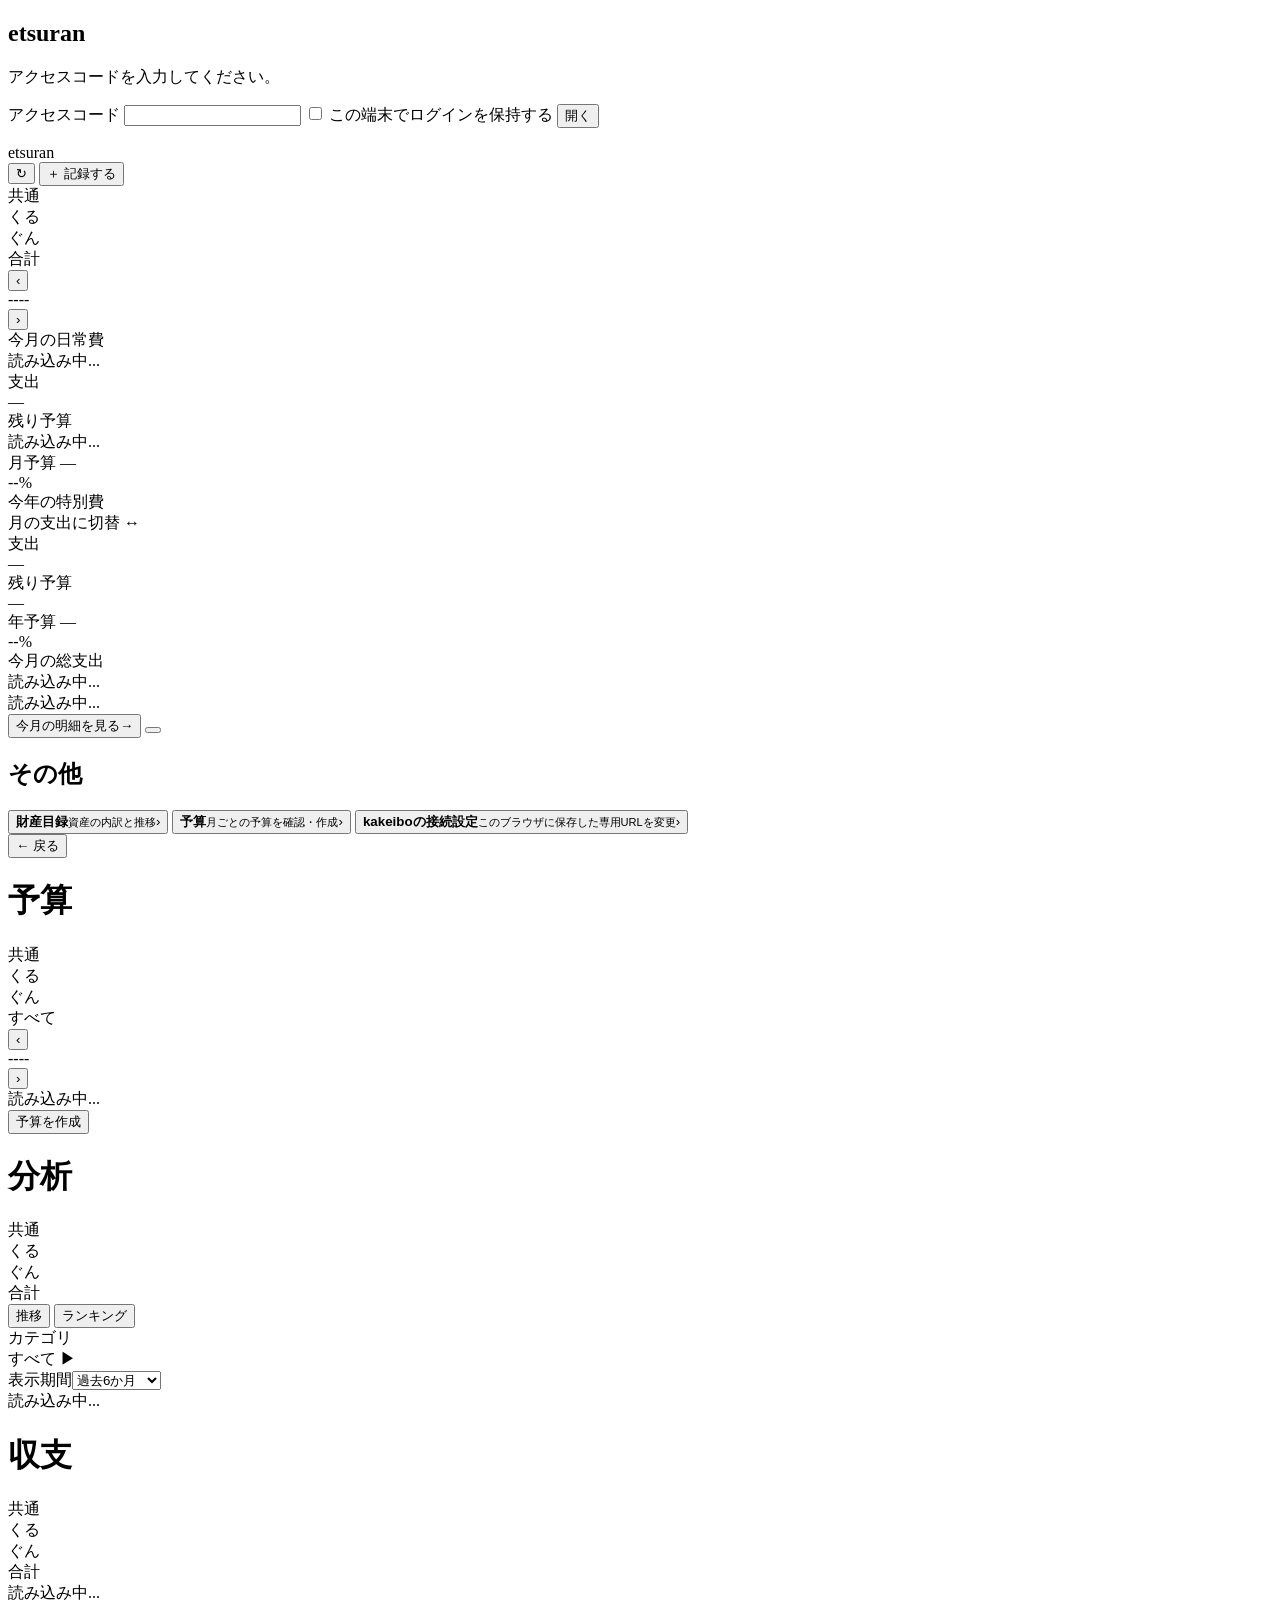
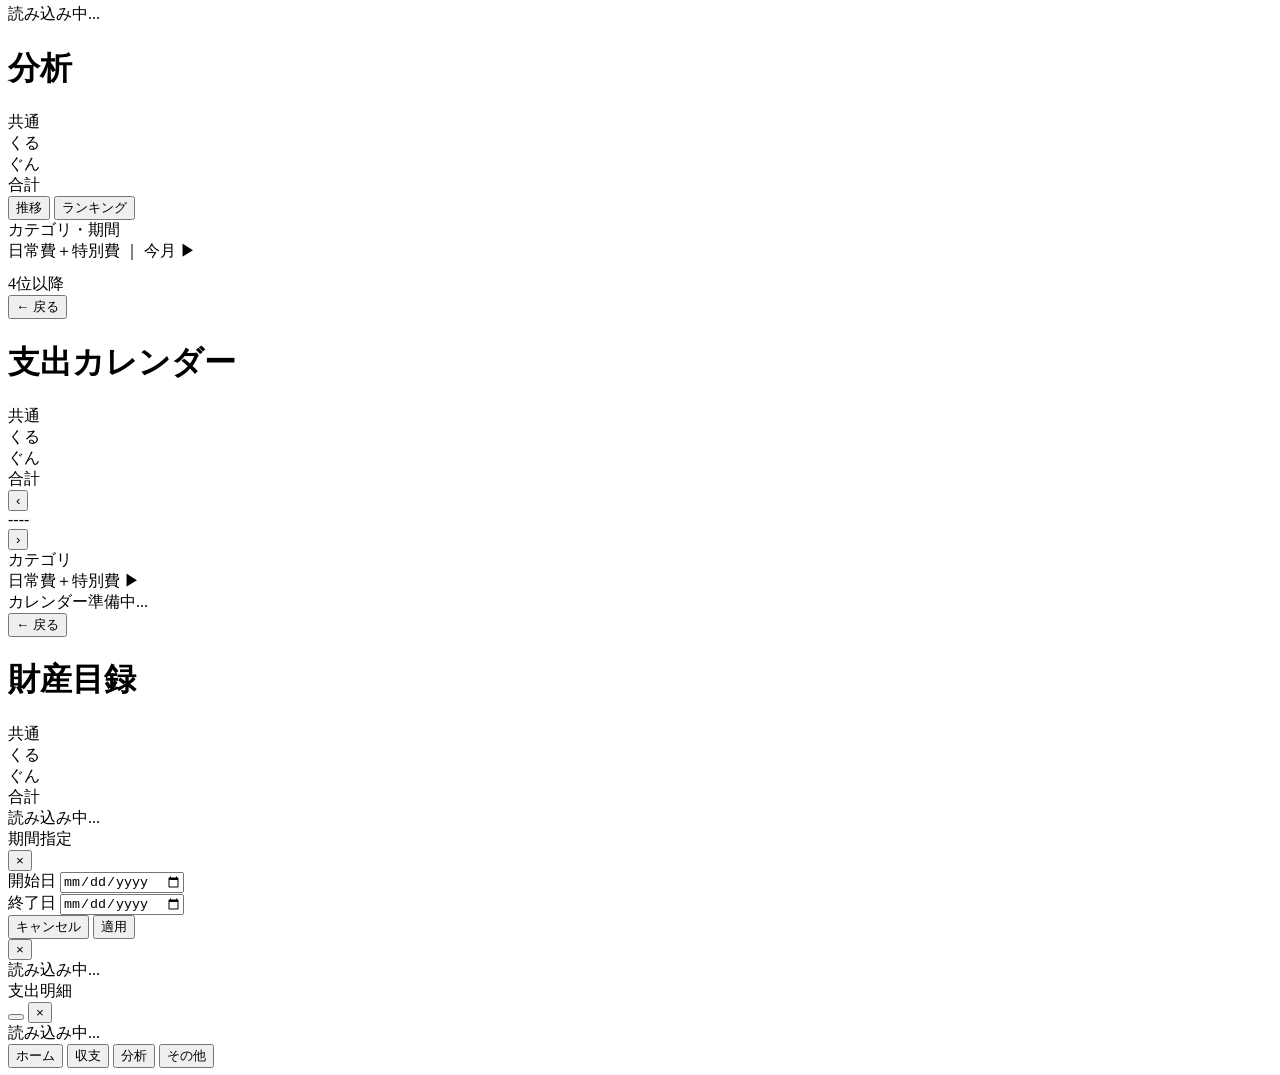
==== commit 995185c9: "Clarify budget cards and exclude future months from expense trends" ====
--- a/gas/index.html
+++ b/gas/index.html
@@ -70,16 +70,26 @@
         <div class="label" id="homeDailyLabel">今月の日常費</div>
         <div class="status" id="budgetStatus">読み込み中...</div>
       </div>
-      <div class="budget-caption" id="monthRemainingLabel">残り予算</div>
-      <div class="budget-value" id="monthBudgetRemaining">読み込み中...</div>
-      <div class="home-spend-line"><span>支出 <span id="dailyTotal">—</span></span><span id="monthBudgetText">月予算 —</span></div>
-      <div class="bar-line"><div class="bar-bg"><div class="bar" id="monthBudgetBar"></div></div><div class="rate-text" id="monthBudgetRate">--%</div></div>
+      <div class="home-budget-metrics">
+        <div><div class="budget-caption">支出</div><div class="budget-value" id="dailyTotal">—</div></div>
+        <div><div class="budget-caption" id="monthRemainingLabel">残り予算</div><div class="budget-value" id="monthBudgetRemaining">読み込み中...</div></div>
+      </div>
+      <div class="home-budget-footer">
+        <div class="home-budget-limit" id="monthBudgetText">月予算 —</div>
+        <div class="bar-line"><div class="bar-bg"><div class="bar" id="monthBudgetBar"></div></div><div class="rate-text" id="monthBudgetRate">--%</div></div>
+      </div>
     </section>
     <div class="mini-grid">
       <section class="mini-card special-card" role="button" tabindex="0" onclick="toggleSpecialMode()" aria-label="特別費の年・月表示を切り替え">
-        <div class="home-heading-row"><div class="label" id="specialCardTitle">今年の特別費</div><div class="special-remaining"><span id="yearRemainingLabel">残り予算</span><strong id="yearBudgetRemaining">—</strong></div></div>
-        <div class="sub" id="specialYearTotal">支出 —</div>
-        <div class="bar-line"><div class="bar-bg"><div class="bar" id="yearBudgetBar"></div></div><div class="rate-text" id="yearBudgetRate">--%</div></div>
+        <div class="home-heading-row"><div class="label" id="specialCardTitle">今年の特別費</div><span class="home-mode-hint" id="specialModeHint">月の支出に切替 ↔</span></div>
+        <div class="home-budget-metrics">
+          <div><div class="budget-caption" id="specialExpenseLabel">支出</div><div class="budget-value" id="specialExpenseTotal">—</div></div>
+          <div><div class="budget-caption" id="yearRemainingLabel">残り予算</div><div class="budget-value" id="yearBudgetRemaining">—</div></div>
+        </div>
+        <div class="home-budget-footer">
+          <div class="home-budget-limit" id="yearBudgetText">年予算 —</div>
+          <div class="bar-line"><div class="bar-bg"><div class="bar" id="yearBudgetBar"></div></div><div class="rate-text" id="yearBudgetRate">--%</div></div>
+        </div>
       </section>
       <section class="mini-card total-card" onclick="openExpenseList()" role="button" tabindex="0" aria-label="選択月の支出明細を見る">
         <div class="label" id="homeTotalLabel">今月の総支出</div>
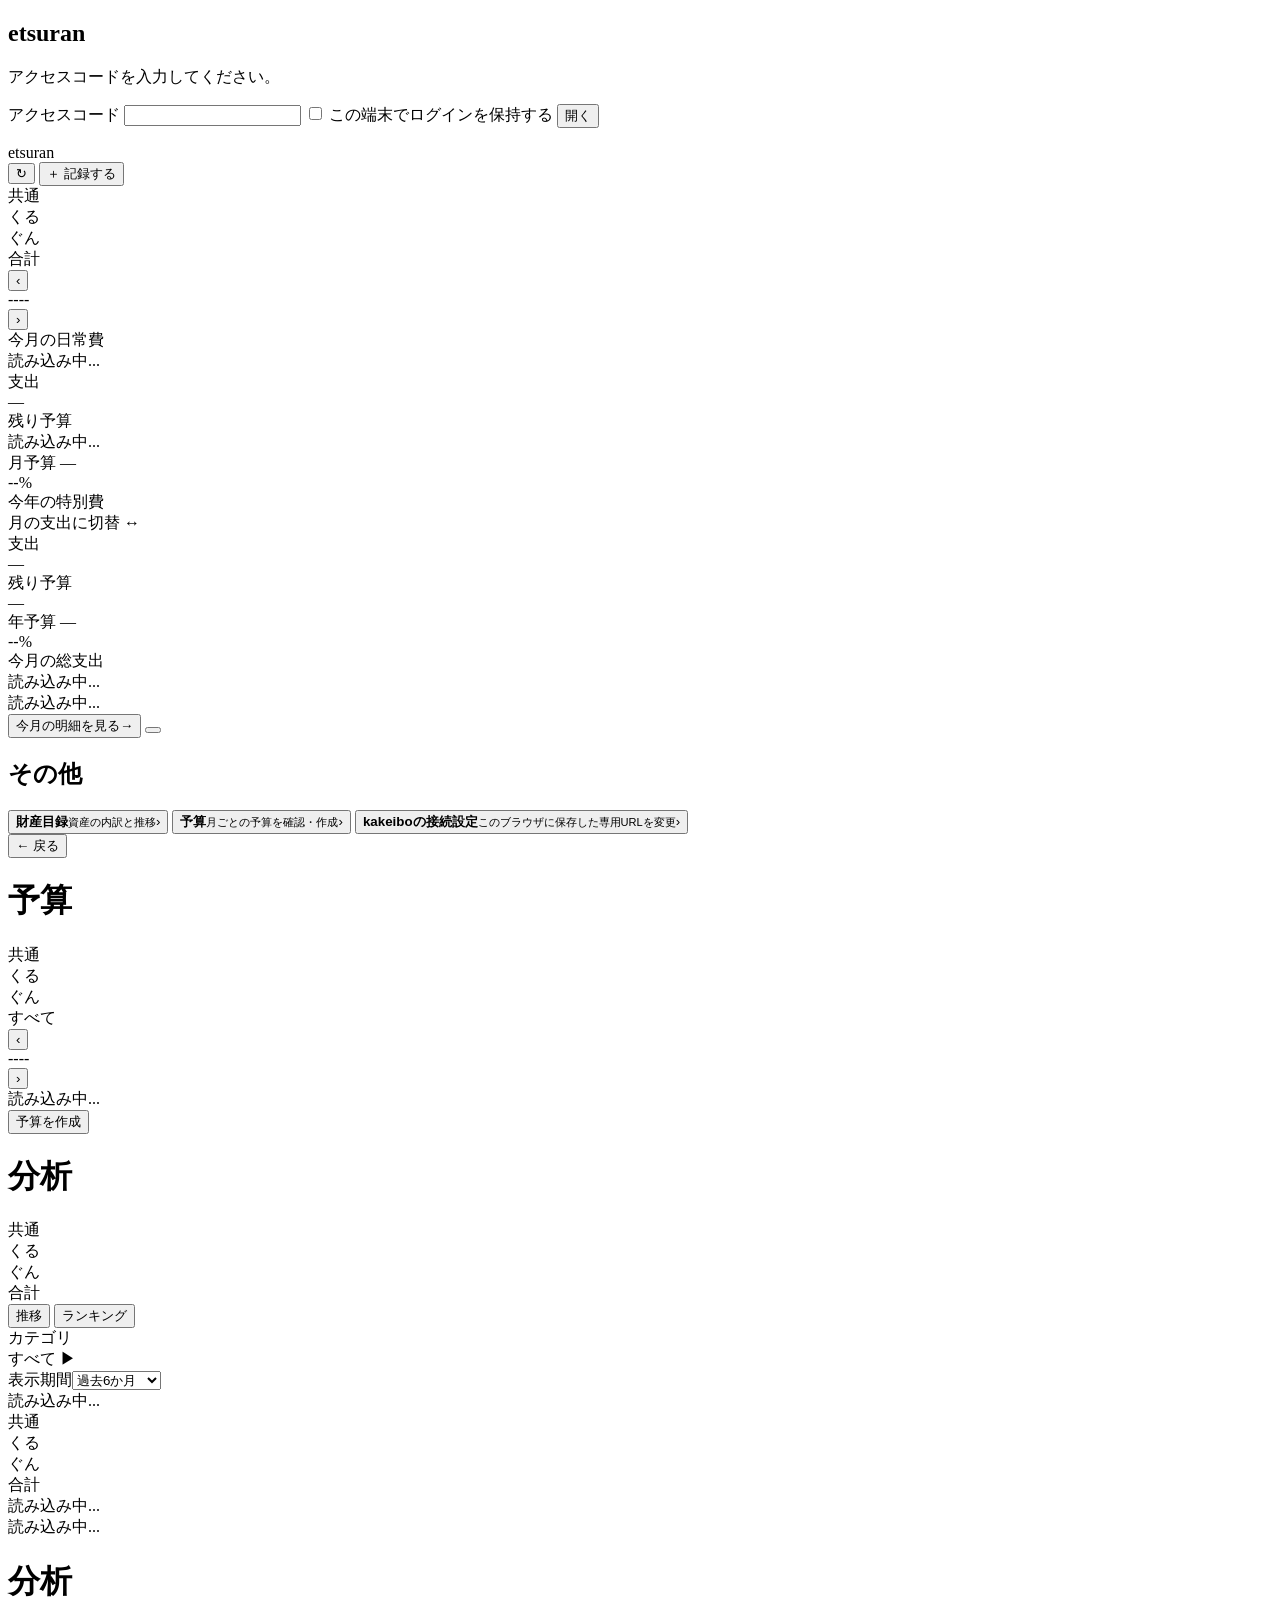
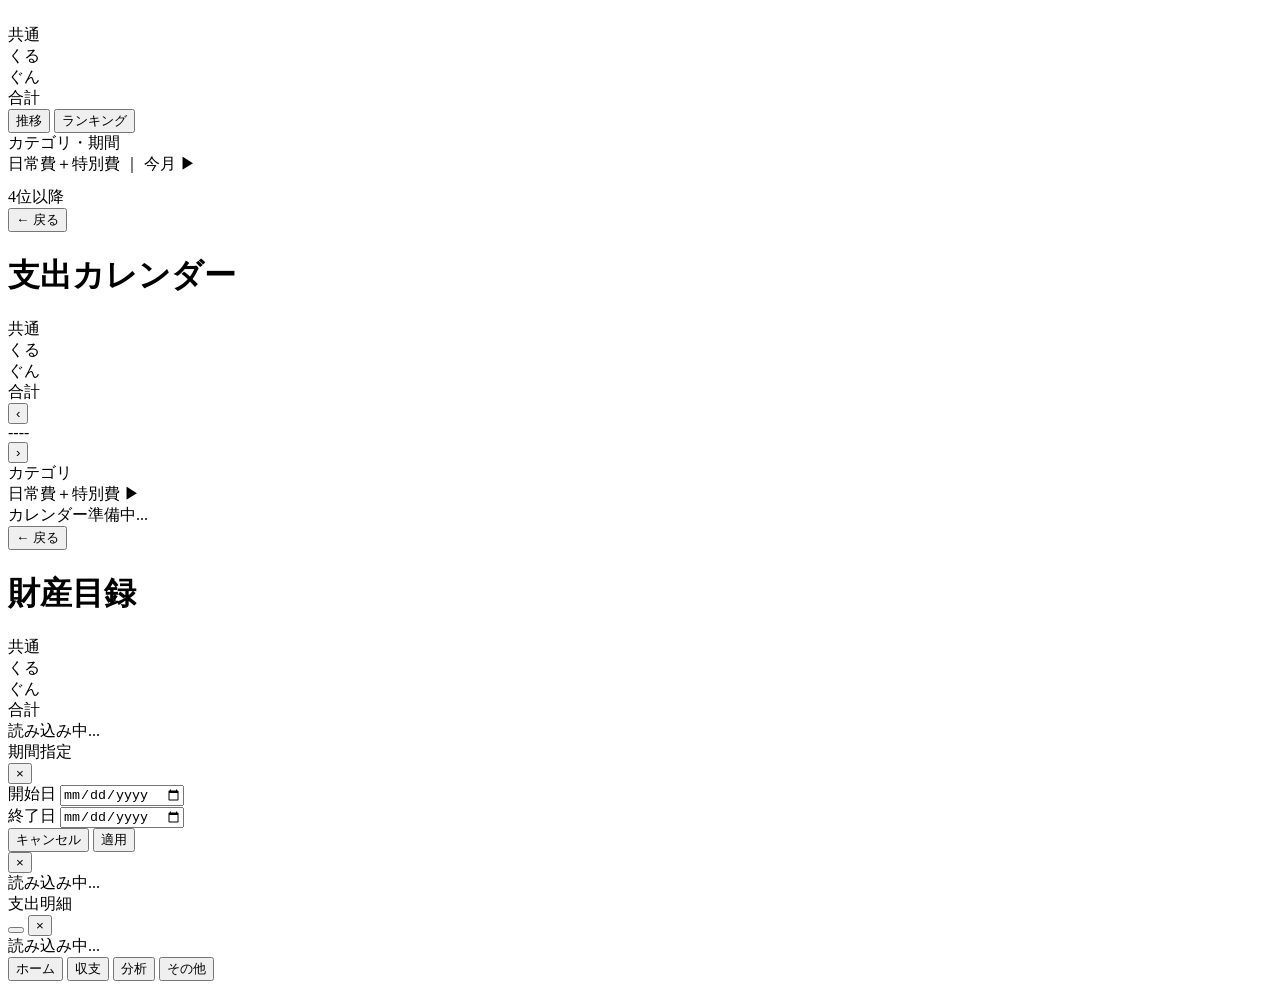
==== commit d88f7839: "Remove the redundant balance screen heading" ====
--- a/gas/index.html
+++ b/gas/index.html
@@ -181,10 +181,6 @@
 
   <div id="balanceScreen" class="screen hidden">
 
-    <div class="trend-header-row">
-      <h1 class="screen-title trend-page-title">収支</h1>
-    </div>
-
     <div class="tabs balance-tabs">
       <div class="trend-tab" data-balance-person="共通" onclick="changeBalancePerson('共通', this)">共通</div>
       <div class="trend-tab" data-balance-person="くる" onclick="changeBalancePerson('くる', this)">くる</div>
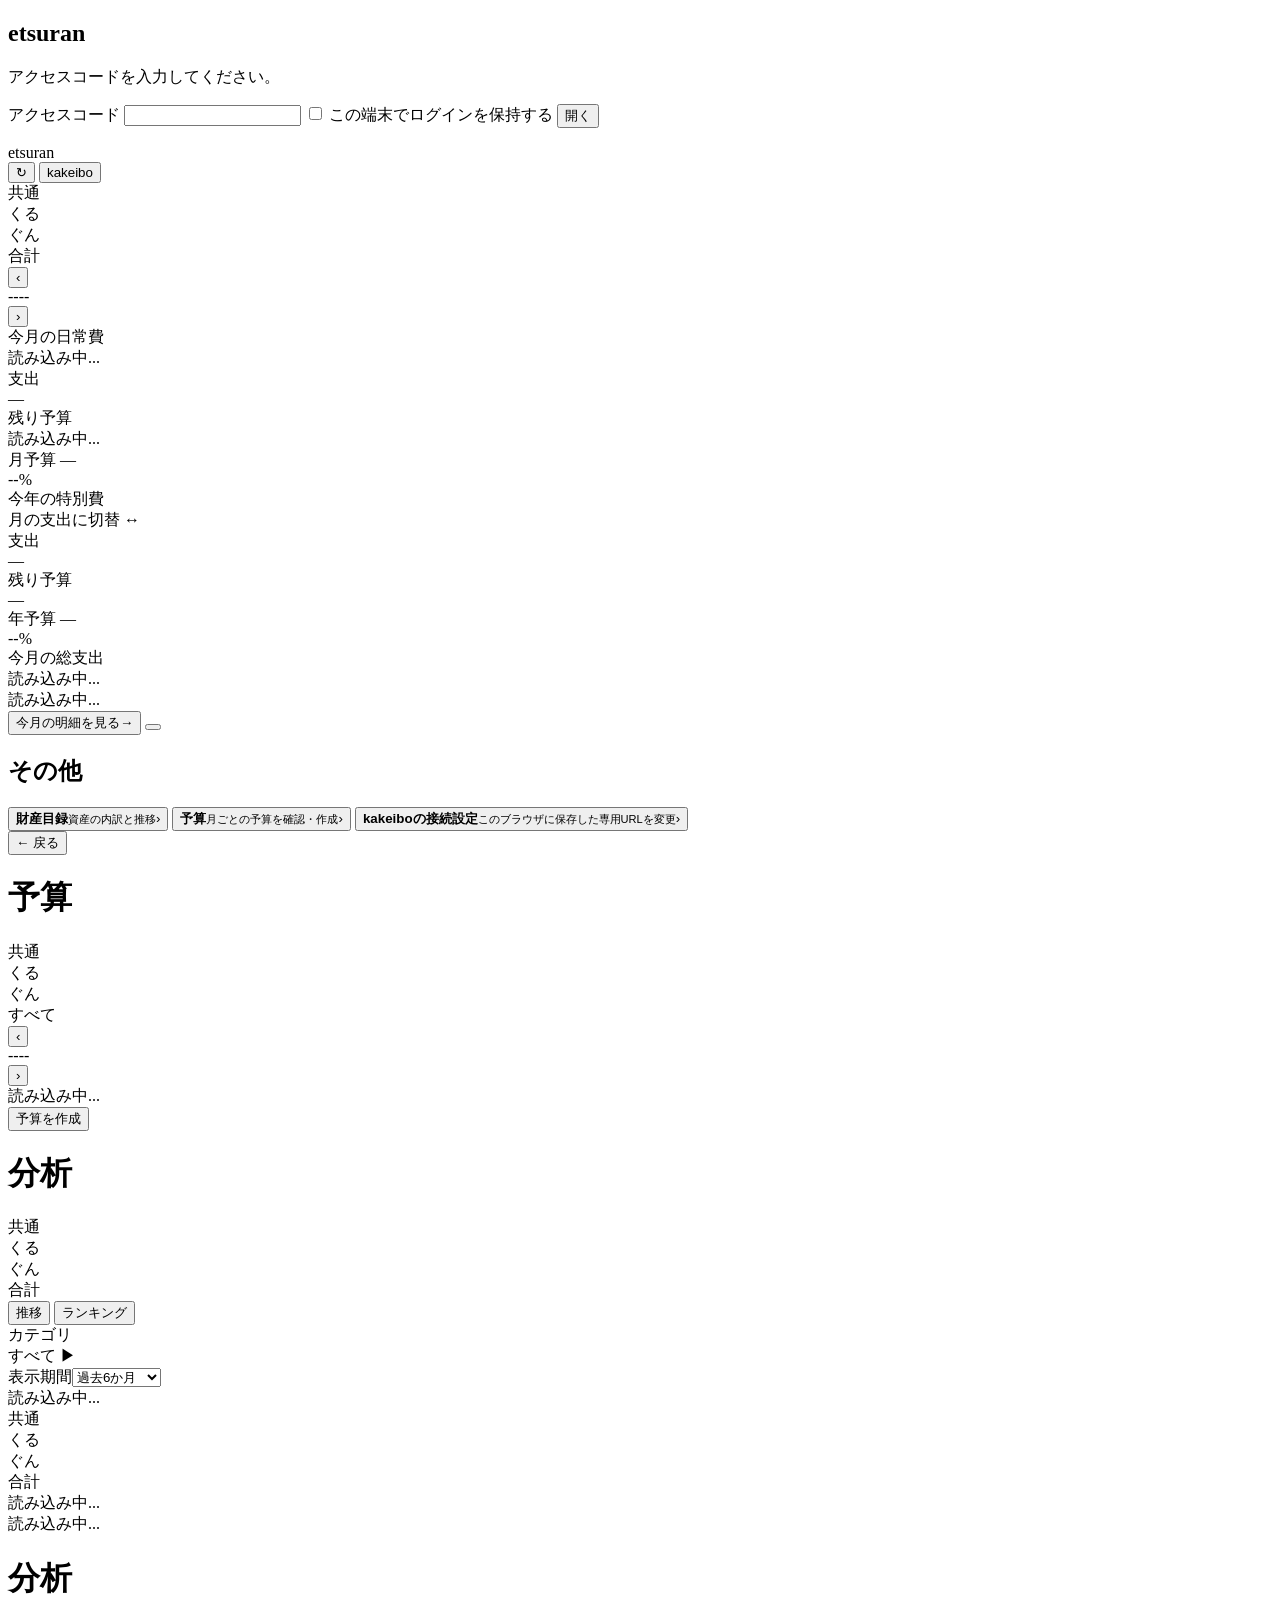
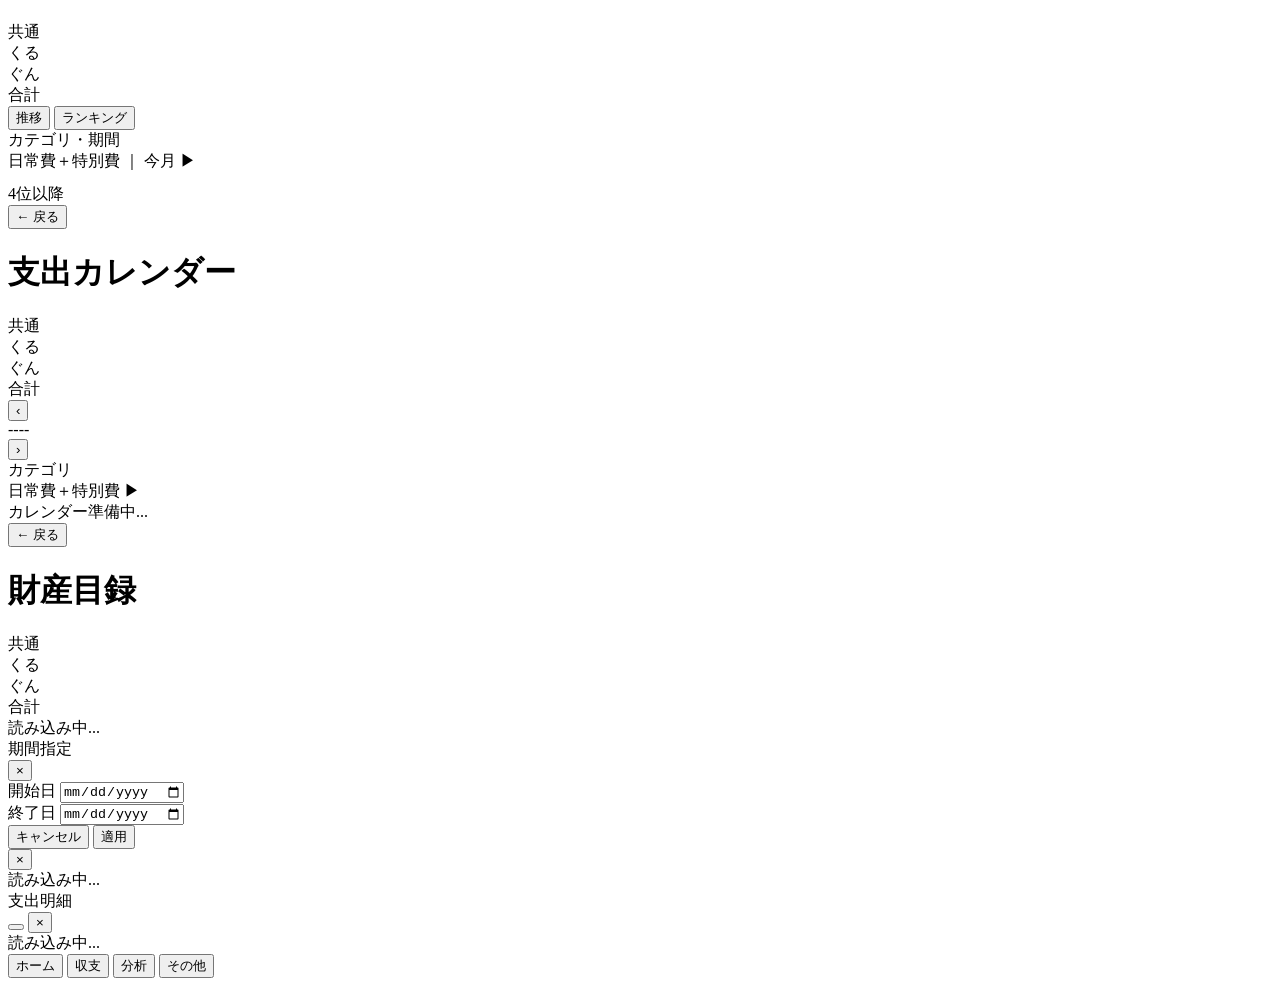
==== commit 1a59e37a: "Label the header link kakeibo" ====
--- a/gas/index.html
+++ b/gas/index.html
@@ -43,7 +43,7 @@
     <div class="app-title">etsuran</div>
     <div class="header-actions">
       <button type="button" id="refreshDataButton" aria-label="データを更新" onclick="refreshVisibleData()">↻</button>
-      <button type="button" class="kakeiboLinkButton" onclick="openKakeibo()">＋ 記録する</button>
+      <button type="button" class="kakeiboLinkButton" onclick="openKakeibo()">kakeibo</button>
     </div>
   </header>
   <div class="connection-toolbar">
